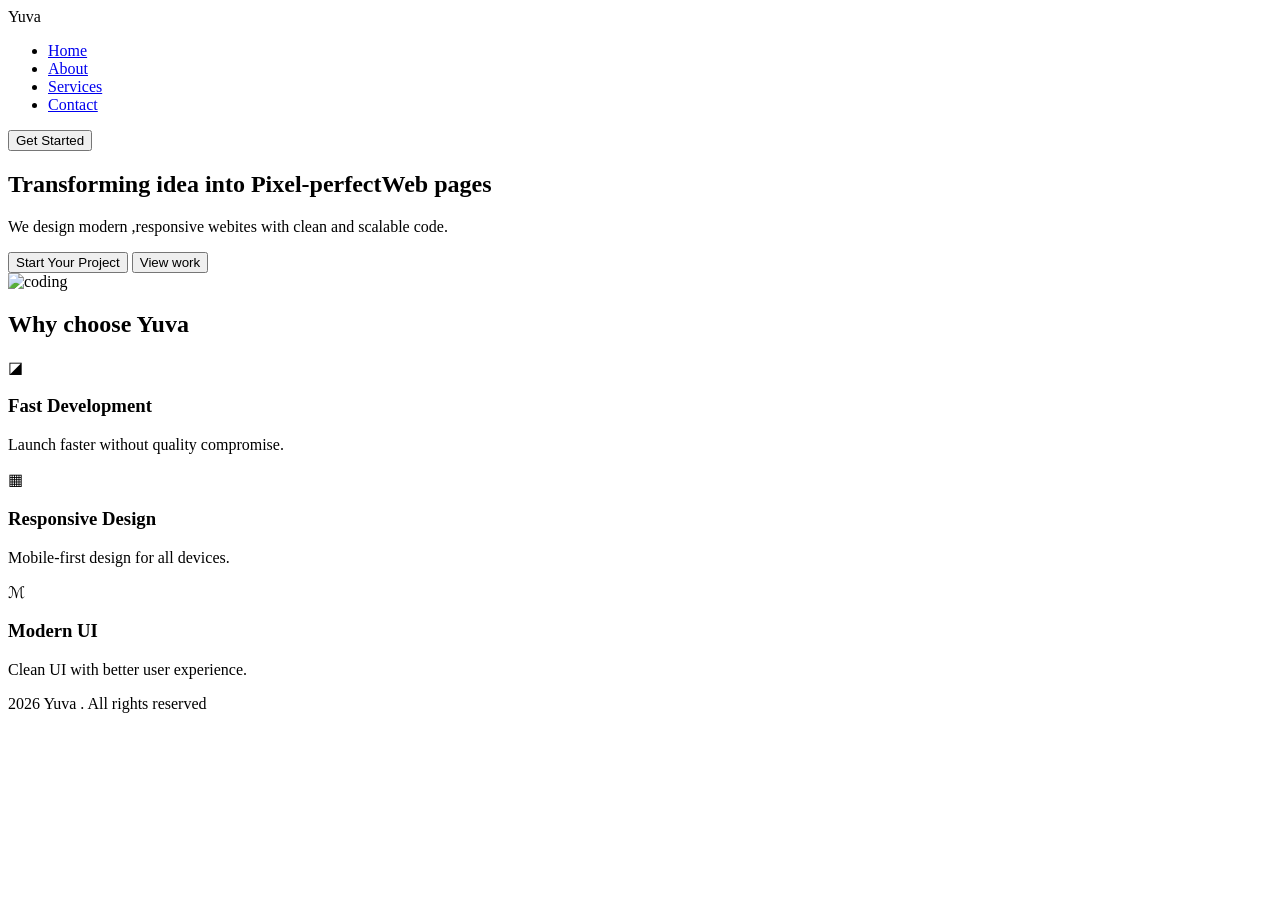
==== project.html @ a639eb44 "Create project.html" ====
<!DOCTYPE html>
<html lang="en">
<head>
    <meta charset="UTF-8">
    <meta name="viewport" content="width=device-width, initial-scale=1.0">
    <title>Document</title>
    <link rel="stylesheet" href="index.css">
</head>
<body>
    <header class="header">
        <nav class="nav_container">
            <div class="logo">
                <span>Y</span>uva
            </div>
        <ul>
            <li><a class="active" href="#">Home</a></li>
            <li><a class="active" href="#">About</a></li>
            <li><a class="active" href="#">Services</a></li>
            <li><a class="active" href="#">Contact</a></li>
        </ul> 
        <button class="btn">Get Started</button>   
        </nav>
    </header>
    <main>
        <section class="hero_container">
            <div class="left">
             <h1>Transforming idea into <span>Pixel-perfect</span>Web pages</h1>
             <p>We design modern ,responsive webites with clean and scalable code.</p>
             <div><button class="btn">Start Your Project </button>
                  <button class="btn2">View work</button>
            </div>
            </div>
            <div class="right"><div class="box"><img src="picture12.png" alt="coding" srcset=""></div></div>
        </section>
        <section class="features">
            <div class="container">
                <h2>Why <span>choose</span> Yuva</h2>
                <div class="cards">
                    <div class="card"><div class="ic">◪</div><h3>Fast Development</h3><p>Launch faster without quality compromise.</p></div>
                    <div class="card"><div class="ic">▦</div><h3>Responsive Design</h3><p>Mobile-first design for all devices.</p></div>
                    <div class="card"><div class="ic">ℳ</div><h3>Modern UI</h3><p>Clean UI with better user experience.</p></div>
                </div>
            </div>
        </section>
    </main>
    <footer class="footer"><p> 2026 Yuva . All rights reserved</p></footer>
</body>
</html>
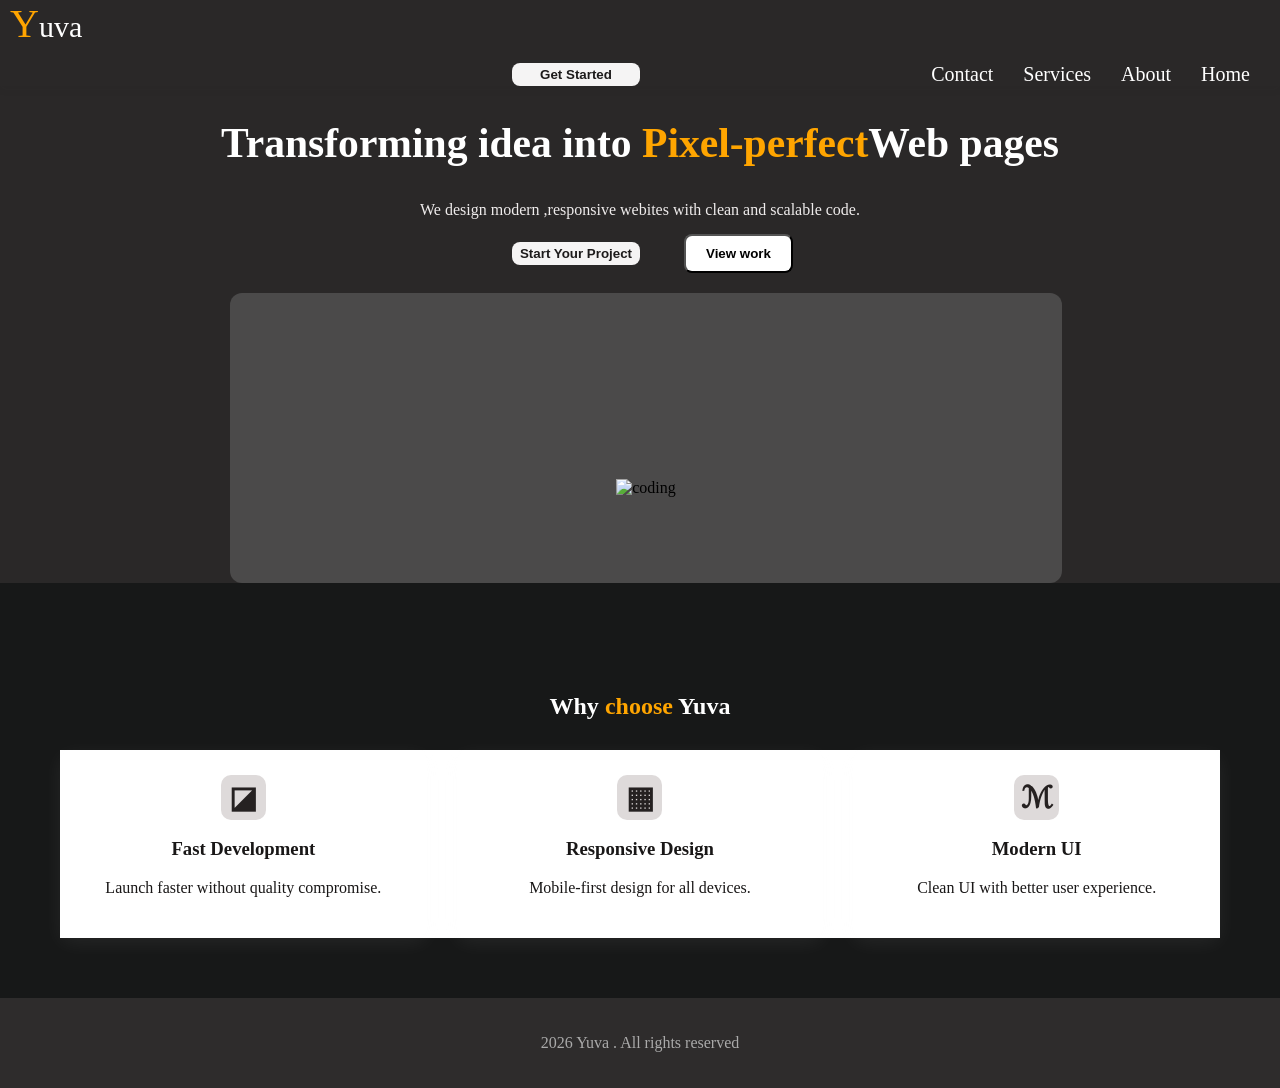
==== commit d16024af: "Update project.html" ====
--- a/project.html
+++ b/project.html
@@ -4,7 +4,7 @@
     <meta charset="UTF-8">
     <meta name="viewport" content="width=device-width, initial-scale=1.0">
     <title>Document</title>
-    <link rel="stylesheet" href="index.css">
+    <link rel="stylesheet" href="project.css">
 </head>
 <body>
     <header class="header">
--- a/project.css
+++ b/project.css
@@ -0,0 +1,193 @@
+body{
+    margin: 0;
+    padding: 0;
+    background: rgb(42, 40, 40);
+    color: white;
+    
+}
+
+.header{
+    box-shadow: 0 2px 10px rgba(48, 47, 47, 0.067);
+    position: sticky;
+    top: 0;
+    
+}
+.nav{
+    height: 70px;
+    display: flex;
+    justify-content: space-between;
+    align-items: center;
+}
+.logo{
+    font-size: 26px;
+    color: white;
+    font-size: 30px;
+    
+}
+.logo span{
+    color: orange;
+    margin-left: 10px;
+    font-size: 40px;
+}
+
+.active:hover{
+    border-bottom: 2px solid orange;
+    color: red;
+}
+
+ nav ul li{
+    display: flex;
+    margin-right: 30px;
+    float: right;
+    color: white;
+    font-size: 20px;
+
+}
+ nav ul li a{
+    display: flex;
+    text-decoration: none;
+    color: white;
+}
+
+ul li a:hover{
+    color: white;
+}
+
+.btn{
+    background: rgb(245, 244, 244);
+    color: rgb(29, 27, 27);
+    border: none;
+    width: 10%;
+    padding: 4px;
+    border-radius: 8px;
+    cursor: pointer;
+    font-weight: 600;
+    margin-left: 40%;
+}
+.btn:hover{
+    background:red;
+}
+.btn2{
+    background: #ffff;
+    border: 1.5px solid dark;
+    padding: 10px 20px;
+    border-radius: 8px;
+    margin-left: 10px;
+    font-weight: 600;
+    margin-left: 40px;
+    margin-bottom: 20px;
+}
+.btn2:hover{
+    background: red;
+}    
+.hero{
+    display: flex;
+    gap: 40px;
+    align-items: center;
+    padding: 70px 20px;
+}
+.left{
+    flex: 1;
+}
+.left h1{
+    font-size: 2.6rem;
+    color: dark;
+    line-height: 1.1;
+    text-align: center;
+}
+.left h1 span{
+    color: orange;
+}
+.left h1:hover{
+    color: red;
+}
+.left p{
+    margin: 15px 0;
+    color: #efecec;
+    text-align: center;
+}
+.right{
+    flex: 1;
+}
+.box{
+    height: 190px;
+    width: 65%;
+    margin-left: 230px;
+    padding-top: 100px;
+    background: #4b4a4a;
+    border-radius: 12px;
+    display: flex;
+    flex-direction: column;
+    justify-content: center;
+    align-items: center;
+    color: black;
+    
+}
+.box:hover{
+    box-shadow: 0px 0px 30px  red;
+    
+}
+span{
+    color: orange;
+}
+.features{
+    background: rgb(23, 24, 24);
+    padding: 60px;
+    text-align: center;
+
+}
+.container h2{
+    padding-top: 30px;
+}
+
+.cards{
+    display: grid;
+    grid-template-columns: repeat(3,1fr);
+    gap:30px;
+    margin-top: 30px;
+    background:white;
+    color: rgb(25, 23, 23);
+}
+.card{
+    
+    padding: 25px;
+    border-radius: 12px;
+    box-shadow: 0 5px 20px rgba(239, 237, 237, 0.067);
+}
+.ic{
+    width: 45px;
+    height: 45px;
+    background:rgb(222, 218, 218);
+    color: #252121;
+    border-radius: 10px;
+    display: flex;
+    align-items: center;
+    justify-content: center;
+    margin: 0 auto 12px;
+    font-weight: 600;
+    font-size: 30px;
+}
+.ic:hover{
+    transform: rotate(30deg);
+    background: black;
+    color: white;
+}
+.footer{
+    background: rgb(46, 44, 44);
+    color: #aaa;
+    text-align: center;
+    padding: 20px;
+
+}
+@media(max-width:900px){
+.hero{
+    flex-direction:column;
+}
+.cards{
+    grid-template-columns: 1fr;
+
+}
+.nav ul , .nav .btn{
+    display: none;
+}
+}
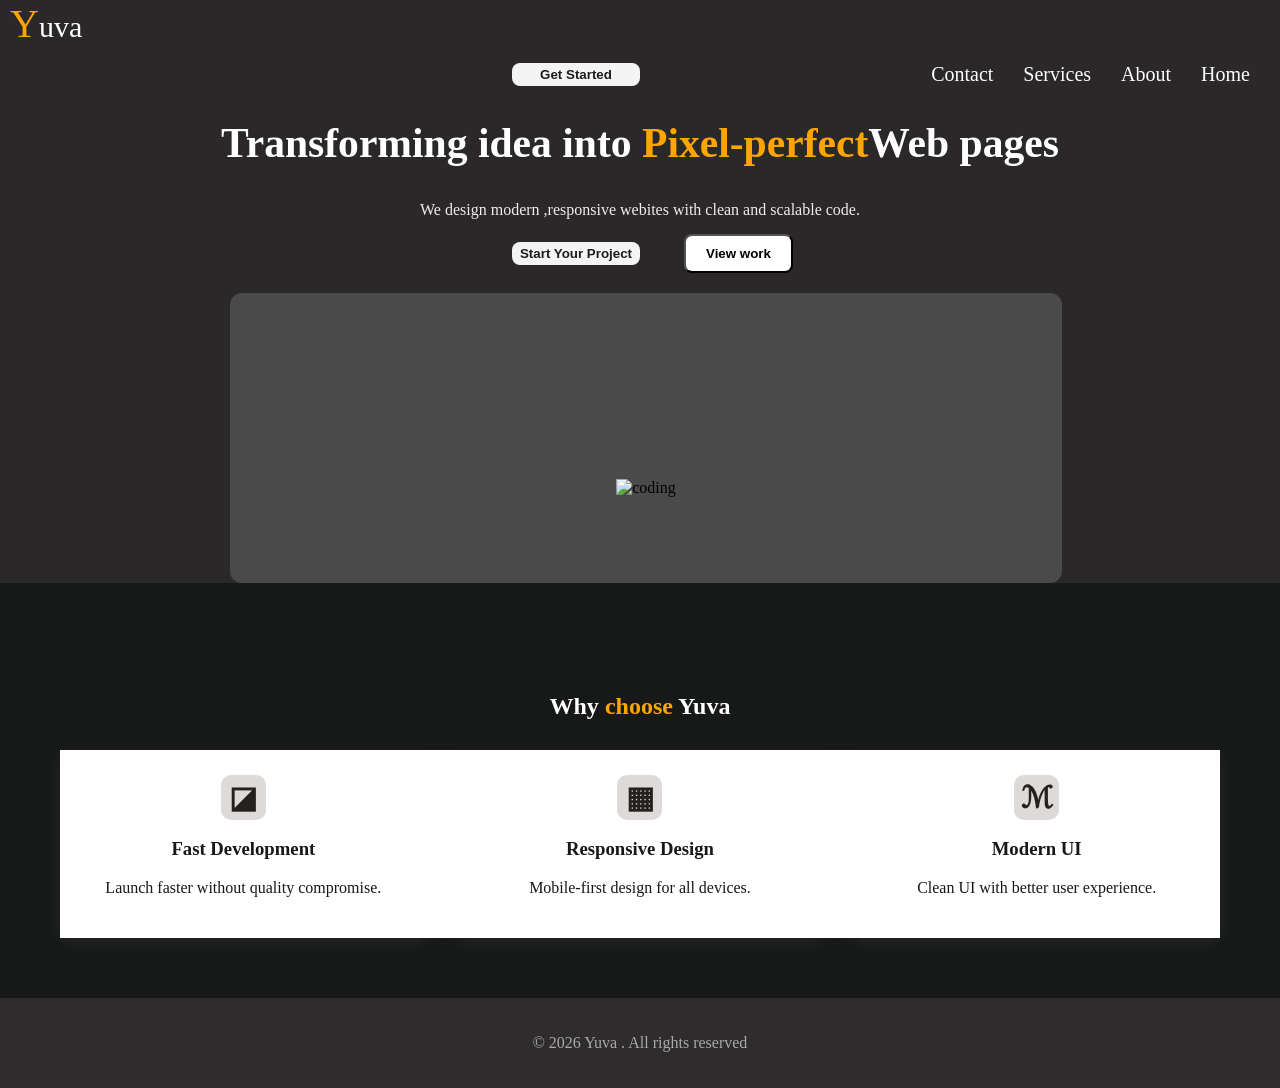
==== commit c783dfef: "Update project.html" ====
--- a/project.html
+++ b/project.html
@@ -43,6 +43,6 @@
             </div>
         </section>
     </main>
-    <footer class="footer"><p> 2026 Yuva . All rights reserved</p></footer>
+    <footer class="footer"><p>© 2026 Yuva . All rights reserved</p></footer>
 </body>
 </html>
